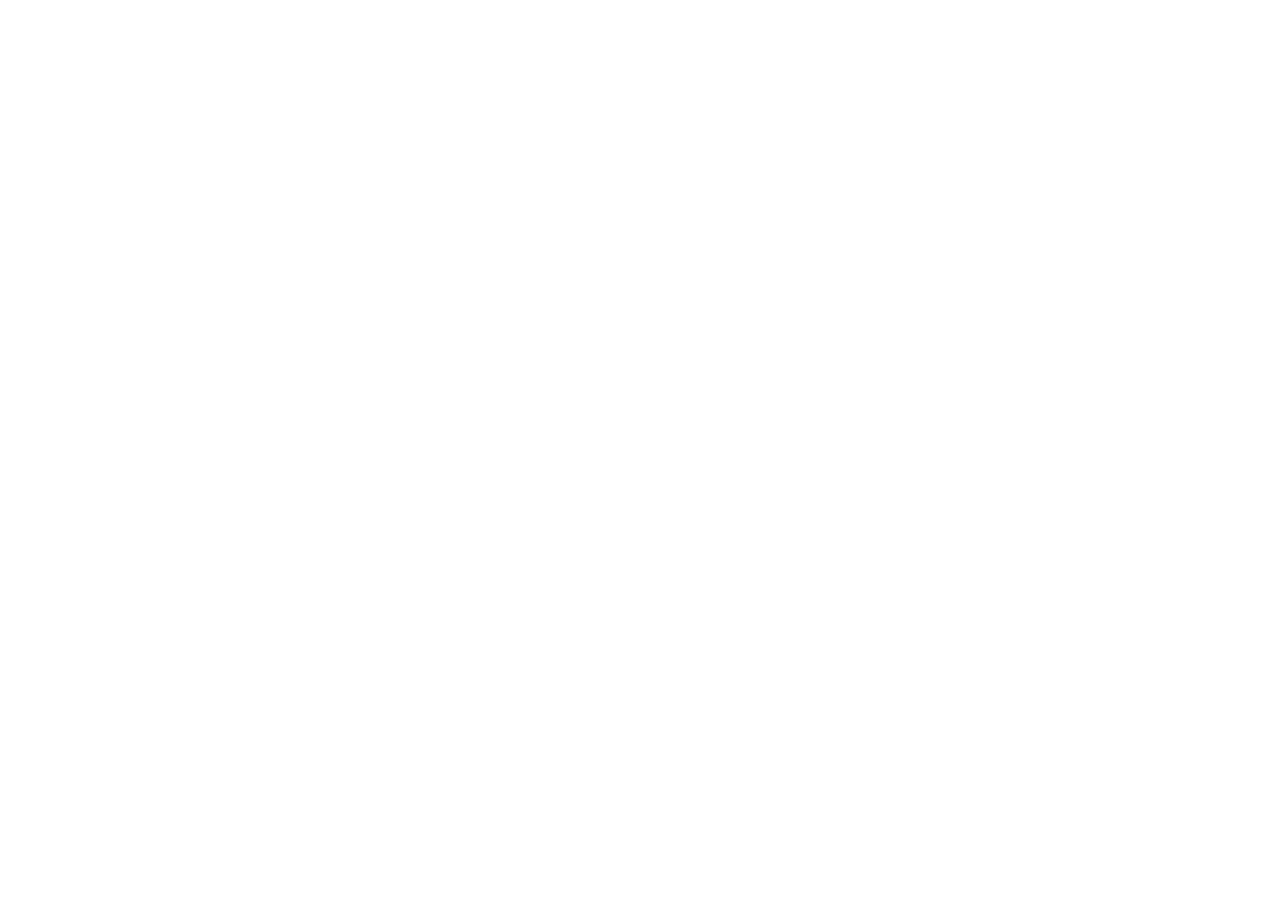
==== embed.html @ 887f8a8c "making the embed part" ====
<!DOCTYPE html>
<html data-country="br" lang="pt-BR">
	<head>
		<title>FS - Gerador de Símbolo</title>
		<meta charset="utf-8">
		<meta name="viewport" content="initial-scale=1, minimum-scale=1, width=device-width">
		<meta http-equiv="X-UA-Compatible" content="IE=edge,chrome=1">
		
		<script src="https://ajax.googleapis.com/ajax/libs/jquery/2.1.3/jquery.min.js"></script>
		<script type="text/javascript" src="includes/js/functions.js"></script>
		<script type="text/javascript" src="//cdnjs.cloudflare.com/ajax/libs/paper.js/0.9.22/paper-full.min.js"></script>
		<script type="text/javascript" src="includes/js/utils.js"></script>
		<script type="text/javascript" src="includes/js/sketch.js"></script>
	</head>
	<body>
		  <canvas id="logoCanvas1" width="208px" height="240px"></canvas></div>
	</body>
</html>
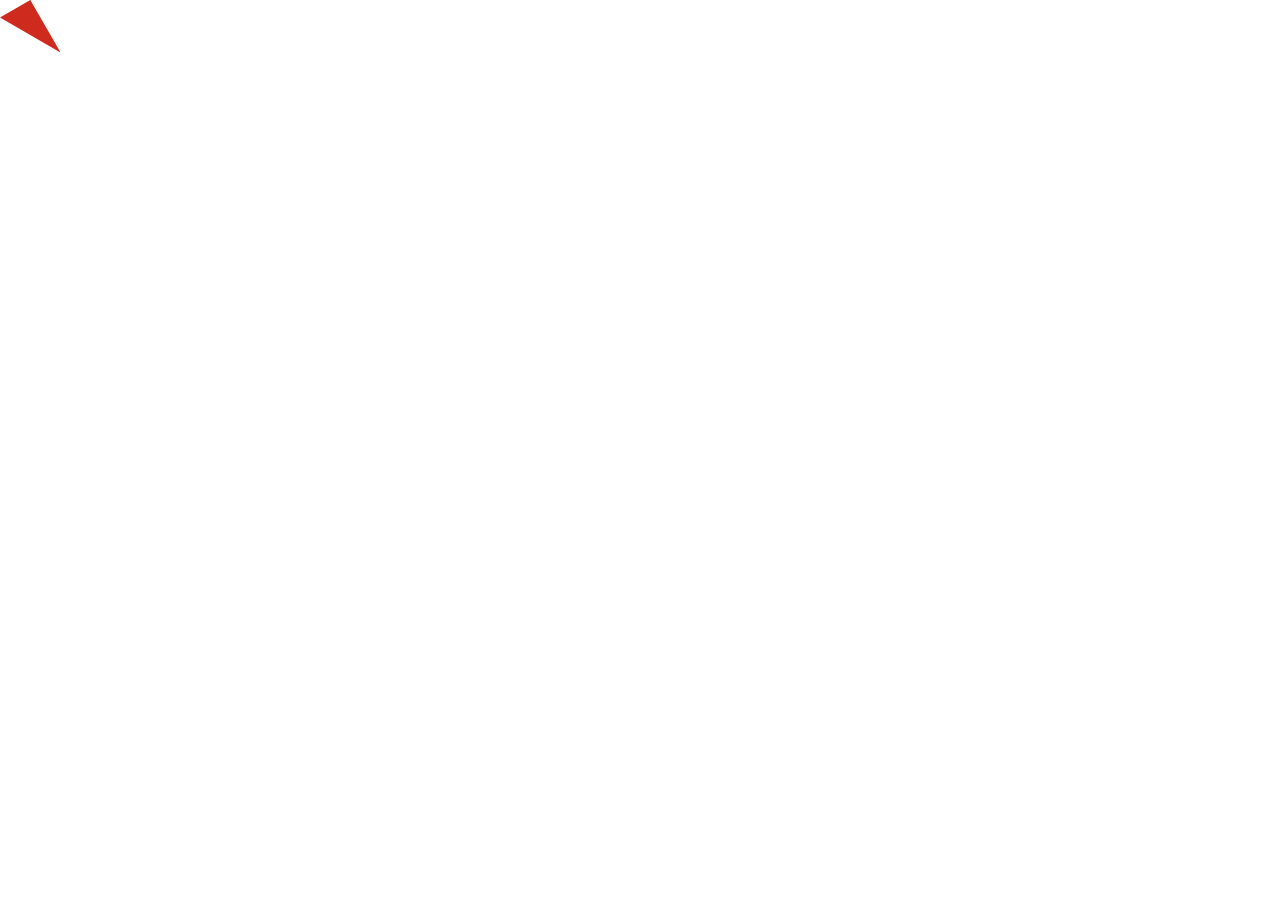
==== commit f64d9ad8: "parameter manual" ====
--- a/embed.html
+++ b/embed.html
@@ -6,13 +6,21 @@
 		<meta name="viewport" content="initial-scale=1, minimum-scale=1, width=device-width">
 		<meta http-equiv="X-UA-Compatible" content="IE=edge,chrome=1">
 		
-		<script src="https://ajax.googleapis.com/ajax/libs/jquery/2.1.3/jquery.min.js"></script>
+		<script type="text/javascript" src="includes/js/jquery.min.js"></script>
 		<script type="text/javascript" src="includes/js/functions.js"></script>
-		<script type="text/javascript" src="//cdnjs.cloudflare.com/ajax/libs/paper.js/0.9.22/paper-full.min.js"></script>
+		<script type="text/javascript" src="includes/js/paper-full.min.js"></script>
 		<script type="text/javascript" src="includes/js/utils.js"></script>
-		<script type="text/javascript" src="includes/js/sketch.js"></script>
+		<script type="text/javascript" src="includes/js/dinamic.js"></script>
+ 		<style>
+		
+		body {
+			margin: 0;
+			text-align: left;
+		}
+		</style>
+
 	</head>
 	<body>
-		  <canvas id="logoCanvas1" width="208px" height="240px"></canvas></div>
+		  <canvas id="logoCanvas0" width="208px" height="240px"></canvas></div>
 	</body>
 </html>